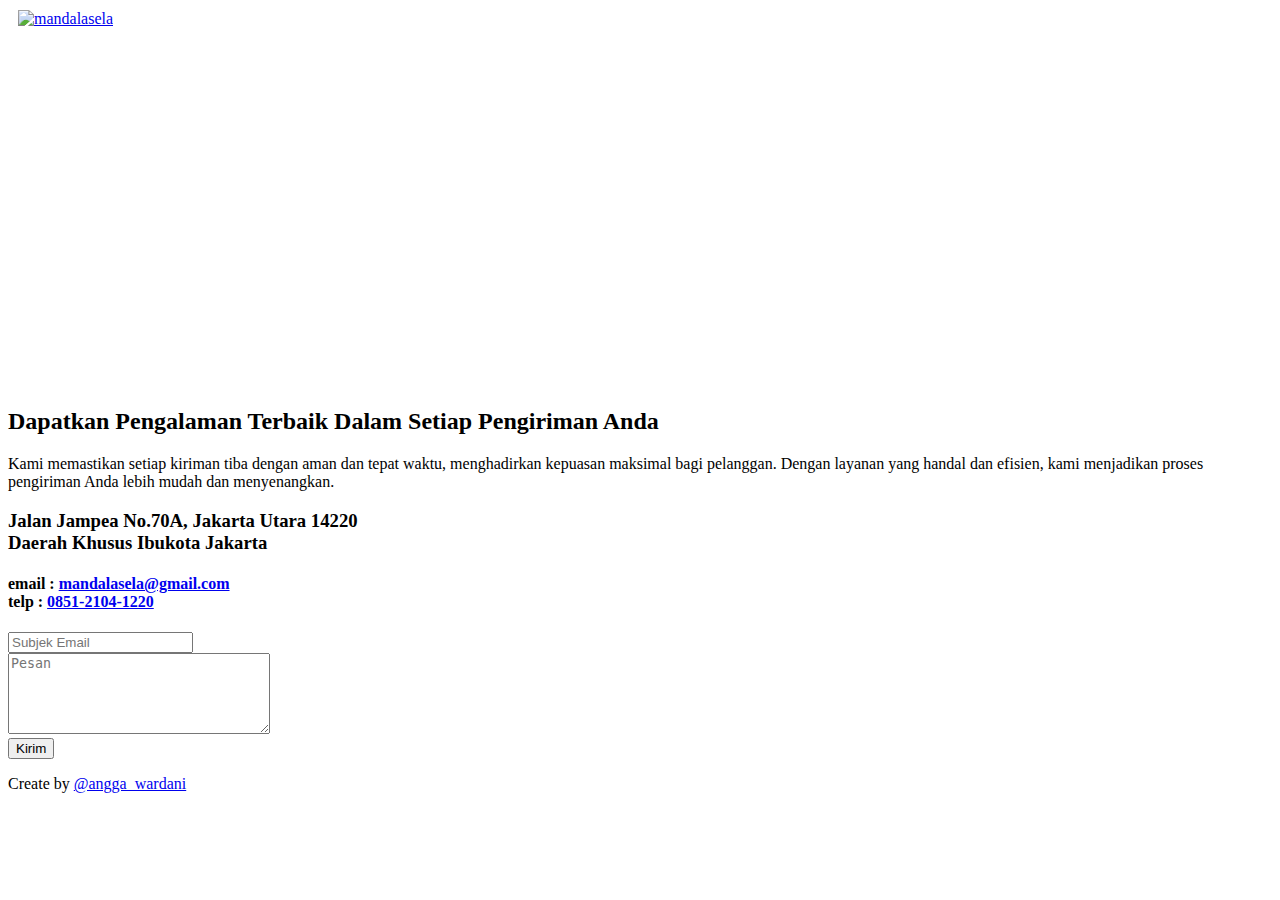
==== page/contact.html @ 33955c46 "update code" ====
<!DOCTYPE html>

<html class="no-js" lang="en">
    <head>
        <meta charset="utf-8" />
        <meta name="viewport" content="width=device-width, initial-scale=1" />
        <title>MANDALASELA EXPRES</title>
        <link rel="shortcut icon" type="image/x-icon" href="img/ikon.png" />

        <link rel="shortcut icon" type="image/x-icon" href="img/favicon.png" />
        <link rel="stylesheet" href="css/fontawesome.min.css" />
        <link rel="stylesheet" href="css/themify-icons.css" />
        <link rel="stylesheet" href="css/elegant-line-icons.css" />
        <link rel="stylesheet" href="css/elegant-font-icons.css" />
        <link rel="stylesheet" href="css/flaticon.css" />
        <link rel="stylesheet" href="css/animate.min.css" />
        <link rel="stylesheet" href="css/bootstrap.min.css" />
        <link rel="stylesheet" href="css/slick.css" />
        <link rel="stylesheet" href="css/slider.css" />
        <link rel="stylesheet" href="css/odometer.min.css" />
        <link rel="stylesheet" href="css/venobox/venobox.css" />
        <link rel="stylesheet" href="css/owl.carousel.css" />
        <link rel="stylesheet" href="css/main.css" />
        <link rel="stylesheet" href="css/responsive.css" />
        <script src="js/vendor/modernizr-2.8.3-respond-1.4.2.min.js"></script>
    </head>
    <body>
        <div class="site-preloader-wrap">
            <div class="spinner"></div>
        </div>
        <header class="header" id="header">
            <div class="primary-header">
                <div class="container">
                    <div class="primary-header-inner">
                        <div class="header-logo" style="margin: 10px">
                            <a href="index.html"><img src="img/logo-dark.png" alt="mandalasela" /></a>
                        </div>
                    </div>
                </div>
            </div>
        </header>
        <div class="mapouter">
            <div class="gmap_canvas">
                <iframe
                    width="100%"
                    height="350"
                    id="gmap_canvas"
                    src="https://www.google.com/maps/embed?pb=!1m18!1m12!1m3!1d3967.1646277966115!2d106.89910847414681!3d-6.108523859907653!2m3!1f0!2f0!3f0!3m2!1i1024!2i768!4f13.1!3m3!1m2!1s0x2e6a1f6978f761c3%3A0x2633cf32053ba019!2sMANDALA%20SELA%20EXPRESS!5e0!3m2!1sid!2sid!4v1716412847331!5m2!1sid!2sid"
                    frameborder="0"
                    scrolling="no"
                    marginheight="0"
                    marginwidth="0"
                ></iframe
                ><a href="https://www.emojilib.com/"></a>
            </div>
            <style>
                .mapouter {
                    position: relative;
                    text-align: right;
                    height: 350px;
                    width: 100%;
                }
                .gmap_canvas {
                    overflow: hidden;
                    background: none !important;
                    height: 350px;
                    width: 100%;
                }
            </style>
        </div>
        <section class="contact-section bg-grey padding">
            <div class="dots"></div>
            <div class="container">
                <div class="contact-wrap d-flex align-items-center row">
                    <div class="col-md-6 padding-15">
                        <div class="contact-info">
                            <h2>Dapatkan Pengalaman Terbaik Dalam Setiap Pengiriman Anda</h2>
                            <p>
                                Kami memastikan setiap kiriman tiba dengan aman dan tepat waktu, menghadirkan kepuasan maksimal bagi pelanggan. Dengan layanan yang handal dan efisien, kami menjadikan proses pengiriman Anda lebih mudah dan
                                menyenangkan.
                            </p>
                            <h3>
                                Jalan Jampea No.70A, Jakarta Utara 14220 <br />
                                Daerah Khusus Ibukota Jakarta
                            </h3>
                            <h4>
                                <span>email : </span>
                                <a href="https://mail.google.com/mail/u/0/?tab=rm&ogbl#inbox?compose=DmwnWrRlQqPrFWVssLtpXkMdKJbJWPNRJlPJFCMPqtGnfbnRbmtnmcxlWbnqSLfvpwszLpMvgfqg" target="_blank">mandalasela@gmail.com</a> <br />
                                <span>telp : </span> <a href="https://wa.me/6285121041220" target="_blank">0851-2104-1220</a> <br />
                            </h4>
                        </div>
                    </div>
                    <div class="col-md-6 padding-15">
                        <div class="contact-form">
                            <form action="http://html.dynamiclayers.net/at/indico/contact.php" method="post" id="ajax_form" class="form-horizontal">
                                <div class="form-group colum-row row">
                                    <div class="col-sm-6">
                                        <input type="text" id="subjek" name="subjek" class="form-control" placeholder="Subjek Email" />
                                    </div>
                                </div>
                                <div class="form-group row">
                                    <div class="col-md-12">
                                        <textarea id="pesan" name="pesan" cols="30" rows="5" class="form-control message" placeholder="Pesan"></textarea>
                                    </div>
                                </div>
                                <div class="form-group row">
                                    <div class="col-md-12">
                                        <button class="default-btn" id="submitLink">Kirim</button>
                                    </div>
                                </div>
                            </form>
                        </div>
                    </div>
                </div>
            </div>
        </section>

        <footer class="footer-section align-center">
            <div class="container">
                <p>Create by <a href="https://www.instagram.com/angga_wardani_/" target="_blank">@angga_wardani</a></p>
            </div>
        </footer>

        <a data-scroll href="#header" id="scroll-to-top"><i class="arrow_carrot-up"></i></a>

        <script data-cfasync="false" src="../../cdn-cgi/scripts/5c5dd728/cloudflare-static/email-decode.min.js"></script>
        <script src="js/vendor/jquery-1.12.4.min.js"></script>

        <script src="js/vendor/bootstrap.min.js"></script>

        <script src="js/vendor/tether.min.js"></script>

        <script src="js/vendor/headroom.min.js"></script>

        <script src="js/vendor/owl.carousel.min.js"></script>

        <script src="js/vendor/smooth-scroll.min.js"></script>

        <script src="js/vendor/venobox.min.js"></script>

        <script src="js/vendor/jquery.ajaxchimp.min.js"></script>

        <script src="js/vendor/slick.min.js"></script>

        <script src="js/vendor/waypoints.min.js"></script>

        <script src="js/vendor/odometer.min.js"></script>

        <script src="js/vendor/wow.min.js"></script>

        <script src="js/main.js"></script>

        <script>
            document.getElementById("submitLink").addEventListener("click", function (event) {
                event.preventDefault();
                const subjek = document.getElementById("subjek").value;
                const pesan = document.getElementById("pesan").value;
                if (subjek && pesan) {
                    const emailLink = `https://mail.google.com/mail/?view=cm&fs=1&to=mandalasela@gmail.com&su=${encodeURIComponent(subjek)}&body=${encodeURIComponent(pesan)}`;
                    window.open(emailLink, "_blank");
                } else {
                    alert("Subjek dan Pesan Email Belum Terisi");
                }
            });
        </script>
    </body>
</html>
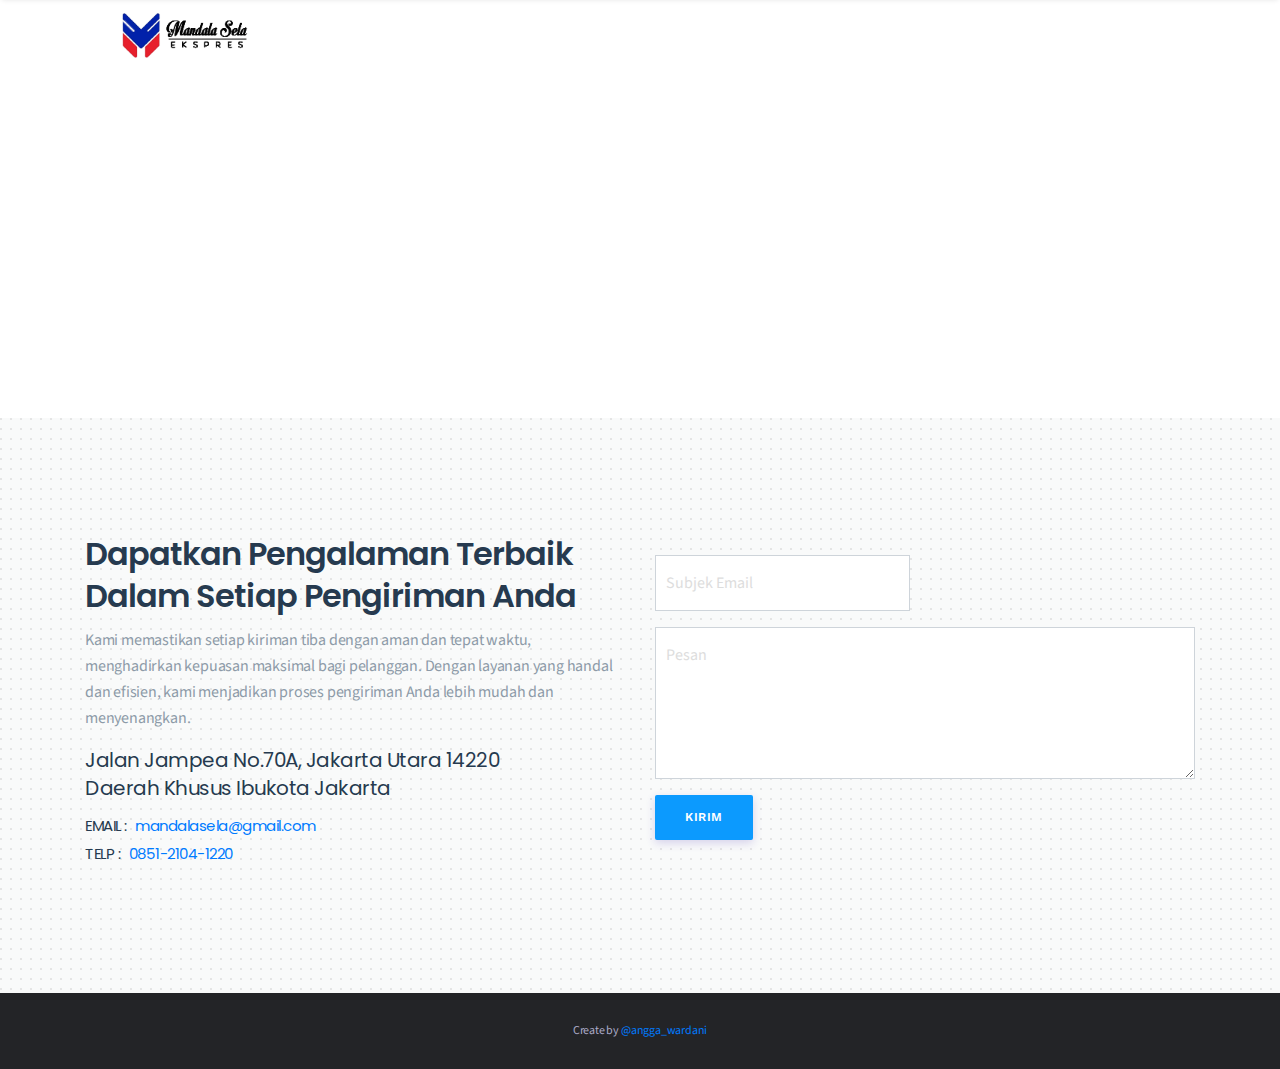
==== commit 9d699ed6: "update" ====
--- a/page/contact.html
+++ b/page/contact.html
@@ -5,24 +5,24 @@
         <meta charset="utf-8" />
         <meta name="viewport" content="width=device-width, initial-scale=1" />
         <title>MANDALASELA EXPRES</title>
-        <link rel="shortcut icon" type="image/x-icon" href="img/ikon.png" />
+        <link rel="shortcut icon" type="image/x-icon" href="../img/ikon.png" />
 
-        <link rel="shortcut icon" type="image/x-icon" href="img/favicon.png" />
-        <link rel="stylesheet" href="css/fontawesome.min.css" />
-        <link rel="stylesheet" href="css/themify-icons.css" />
-        <link rel="stylesheet" href="css/elegant-line-icons.css" />
-        <link rel="stylesheet" href="css/elegant-font-icons.css" />
-        <link rel="stylesheet" href="css/flaticon.css" />
-        <link rel="stylesheet" href="css/animate.min.css" />
-        <link rel="stylesheet" href="css/bootstrap.min.css" />
-        <link rel="stylesheet" href="css/slick.css" />
-        <link rel="stylesheet" href="css/slider.css" />
-        <link rel="stylesheet" href="css/odometer.min.css" />
-        <link rel="stylesheet" href="css/venobox/venobox.css" />
-        <link rel="stylesheet" href="css/owl.carousel.css" />
-        <link rel="stylesheet" href="css/main.css" />
-        <link rel="stylesheet" href="css/responsive.css" />
-        <script src="js/vendor/modernizr-2.8.3-respond-1.4.2.min.js"></script>
+        <link rel="shortcut icon" type="image/x-icon" href="../img/favicon.png" />
+        <link rel="stylesheet" href="../css/fontawesome.min.css" />
+        <link rel="stylesheet" href="../css/themify-icons.css" />
+        <link rel="stylesheet" href="../css/elegant-line-icons.css" />
+        <link rel="stylesheet" href="../css/elegant-font-icons.css" />
+        <link rel="stylesheet" href="../css/flaticon.css" />
+        <link rel="stylesheet" href="../css/animate.min.css" />
+        <link rel="stylesheet" href="../css/bootstrap.min.css" />
+        <link rel="stylesheet" href="../css/slick.css" />
+        <link rel="stylesheet" href="../css/slider.css" />
+        <link rel="stylesheet" href="../css/odometer.min.css" />
+        <link rel="stylesheet" href="../css/venobox/venobox.css" />
+        <link rel="stylesheet" href="../css/owl.carousel.css" />
+        <link rel="stylesheet" href="../css/main.css" />
+        <link rel="stylesheet" href="../css/responsive.css" />
+        <script src="../js/vendor/modernizr-2.8.3-respond-1.4.2.min.js"></script>
     </head>
     <body>
         <div class="site-preloader-wrap">
@@ -33,7 +33,7 @@
                 <div class="container">
                     <div class="primary-header-inner">
                         <div class="header-logo" style="margin: 10px">
-                            <a href="index.html"><img src="img/logo-dark.png" alt="mandalasela" /></a>
+                            <a href="../index.html"><img src="../img/logo-dark.png" alt="mandalasela" /></a>
                         </div>
                     </div>
                 </div>
@@ -124,31 +124,31 @@
         <a data-scroll href="#header" id="scroll-to-top"><i class="arrow_carrot-up"></i></a>
 
         <script data-cfasync="false" src="../../cdn-cgi/scripts/5c5dd728/cloudflare-static/email-decode.min.js"></script>
-        <script src="js/vendor/jquery-1.12.4.min.js"></script>
+        <script src="../js/vendor/jquery-1.12.4.min.js"></script>
 
-        <script src="js/vendor/bootstrap.min.js"></script>
+        <script src="../js/vendor/bootstrap.min.js"></script>
 
-        <script src="js/vendor/tether.min.js"></script>
+        <script src="../js/vendor/tether.min.js"></script>
 
-        <script src="js/vendor/headroom.min.js"></script>
+        <script src="../js/vendor/headroom.min.js"></script>
 
-        <script src="js/vendor/owl.carousel.min.js"></script>
+        <script src="../js/vendor/owl.carousel.min.js"></script>
 
-        <script src="js/vendor/smooth-scroll.min.js"></script>
+        <script src="../js/vendor/smooth-scroll.min.js"></script>
 
-        <script src="js/vendor/venobox.min.js"></script>
+        <script src="../js/vendor/venobox.min.js"></script>
 
-        <script src="js/vendor/jquery.ajaxchimp.min.js"></script>
+        <script src="../js/vendor/jquery.ajaxchimp.min.js"></script>
 
-        <script src="js/vendor/slick.min.js"></script>
+        <script src="../js/vendor/slick.min.js"></script>
 
-        <script src="js/vendor/waypoints.min.js"></script>
+        <script src="../js/vendor/waypoints.min.js"></script>
 
-        <script src="js/vendor/odometer.min.js"></script>
+        <script src="../js/vendor/odometer.min.js"></script>
 
-        <script src="js/vendor/wow.min.js"></script>
+        <script src="../js/vendor/wow.min.js"></script>
 
-        <script src="js/main.js"></script>
+        <script src="../js/main.js"></script>
 
         <script>
             document.getElementById("submitLink").addEventListener("click", function (event) {
--- a/css/themify-icons.css
+++ b/css/themify-icons.css
@@ -0,0 +1 @@
+@font-face{font-family:themify;src:url(../fonts/themify9f24.eot?-fvbane);src:url(../fonts/themifyd41d.eot?#iefix-fvbane) format('embedded-opentype'),url(../fonts/themify9f24.woff?-fvbane) format('woff'),url(../fonts/themify9f24.ttf?-fvbane) format('truetype'),url(../fonts/themify9f24.svg?-fvbane#themify) format('svg');font-weight:400;font-style:normal}[class*=" ti-"],[class^=ti-]{font-family:themify;speak:none;font-style:normal;font-weight:400;font-variant:normal;text-transform:none;line-height:1;-webkit-font-smoothing:antialiased;-moz-osx-font-smoothing:grayscale}.ti-wand:before{content:"\e600"}.ti-volume:before{content:"\e601"}.ti-user:before{content:"\e602"}.ti-unlock:before{content:"\e603"}.ti-unlink:before{content:"\e604"}.ti-trash:before{content:"\e605"}.ti-thought:before{content:"\e606"}.ti-target:before{content:"\e607"}.ti-tag:before{content:"\e608"}.ti-tablet:before{content:"\e609"}.ti-star:before{content:"\e60a"}.ti-spray:before{content:"\e60b"}.ti-signal:before{content:"\e60c"}.ti-shopping-cart:before{content:"\e60d"}.ti-shopping-cart-full:before{content:"\e60e"}.ti-settings:before{content:"\e60f"}.ti-search:before{content:"\e610"}.ti-zoom-in:before{content:"\e611"}.ti-zoom-out:before{content:"\e612"}.ti-cut:before{content:"\e613"}.ti-ruler:before{content:"\e614"}.ti-ruler-pencil:before{content:"\e615"}.ti-ruler-alt:before{content:"\e616"}.ti-bookmark:before{content:"\e617"}.ti-bookmark-alt:before{content:"\e618"}.ti-reload:before{content:"\e619"}.ti-plus:before{content:"\e61a"}.ti-pin:before{content:"\e61b"}.ti-pencil:before{content:"\e61c"}.ti-pencil-alt:before{content:"\e61d"}.ti-paint-roller:before{content:"\e61e"}.ti-paint-bucket:before{content:"\e61f"}.ti-na:before{content:"\e620"}.ti-mobile:before{content:"\e621"}.ti-minus:before{content:"\e622"}.ti-medall:before{content:"\e623"}.ti-medall-alt:before{content:"\e624"}.ti-marker:before{content:"\e625"}.ti-marker-alt:before{content:"\e626"}.ti-arrow-up:before{content:"\e627"}.ti-arrow-right:before{content:"\e628"}.ti-arrow-left:before{content:"\e629"}.ti-arrow-down:before{content:"\e62a"}.ti-lock:before{content:"\e62b"}.ti-location-arrow:before{content:"\e62c"}.ti-link:before{content:"\e62d"}.ti-layout:before{content:"\e62e"}.ti-layers:before{content:"\e62f"}.ti-layers-alt:before{content:"\e630"}.ti-key:before{content:"\e631"}.ti-import:before{content:"\e632"}.ti-image:before{content:"\e633"}.ti-heart:before{content:"\e634"}.ti-heart-broken:before{content:"\e635"}.ti-hand-stop:before{content:"\e636"}.ti-hand-open:before{content:"\e637"}.ti-hand-drag:before{content:"\e638"}.ti-folder:before{content:"\e639"}.ti-flag:before{content:"\e63a"}.ti-flag-alt:before{content:"\e63b"}.ti-flag-alt-2:before{content:"\e63c"}.ti-eye:before{content:"\e63d"}.ti-export:before{content:"\e63e"}.ti-exchange-vertical:before{content:"\e63f"}.ti-desktop:before{content:"\e640"}.ti-cup:before{content:"\e641"}.ti-crown:before{content:"\e642"}.ti-comments:before{content:"\e643"}.ti-comment:before{content:"\e644"}.ti-comment-alt:before{content:"\e645"}.ti-close:before{content:"\e646"}.ti-clip:before{content:"\e647"}.ti-angle-up:before{content:"\e648"}.ti-angle-right:before{content:"\e649"}.ti-angle-left:before{content:"\e64a"}.ti-angle-down:before{content:"\e64b"}.ti-check:before{content:"\e64c"}.ti-check-box:before{content:"\e64d"}.ti-camera:before{content:"\e64e"}.ti-announcement:before{content:"\e64f"}.ti-brush:before{content:"\e650"}.ti-briefcase:before{content:"\e651"}.ti-bolt:before{content:"\e652"}.ti-bolt-alt:before{content:"\e653"}.ti-blackboard:before{content:"\e654"}.ti-bag:before{content:"\e655"}.ti-move:before{content:"\e656"}.ti-arrows-vertical:before{content:"\e657"}.ti-arrows-horizontal:before{content:"\e658"}.ti-fullscreen:before{content:"\e659"}.ti-arrow-top-right:before{content:"\e65a"}.ti-arrow-top-left:before{content:"\e65b"}.ti-arrow-circle-up:before{content:"\e65c"}.ti-arrow-circle-right:before{content:"\e65d"}.ti-arrow-circle-left:before{content:"\e65e"}.ti-arrow-circle-down:before{content:"\e65f"}.ti-angle-double-up:before{content:"\e660"}.ti-angle-double-right:before{content:"\e661"}.ti-angle-double-left:before{content:"\e662"}.ti-angle-double-down:before{content:"\e663"}.ti-zip:before{content:"\e664"}.ti-world:before{content:"\e665"}.ti-wheelchair:before{content:"\e666"}.ti-view-list:before{content:"\e667"}.ti-view-list-alt:before{content:"\e668"}.ti-view-grid:before{content:"\e669"}.ti-uppercase:before{content:"\e66a"}.ti-upload:before{content:"\e66b"}.ti-underline:before{content:"\e66c"}.ti-truck:before{content:"\e66d"}.ti-timer:before{content:"\e66e"}.ti-ticket:before{content:"\e66f"}.ti-thumb-up:before{content:"\e670"}.ti-thumb-down:before{content:"\e671"}.ti-text:before{content:"\e672"}.ti-stats-up:before{content:"\e673"}.ti-stats-down:before{content:"\e674"}.ti-split-v:before{content:"\e675"}.ti-split-h:before{content:"\e676"}.ti-smallcap:before{content:"\e677"}.ti-shine:before{content:"\e678"}.ti-shift-right:before{content:"\e679"}.ti-shift-left:before{content:"\e67a"}.ti-shield:before{content:"\e67b"}.ti-notepad:before{content:"\e67c"}.ti-server:before{content:"\e67d"}.ti-quote-right:before{content:"\e67e"}.ti-quote-left:before{content:"\e67f"}.ti-pulse:before{content:"\e680"}.ti-printer:before{content:"\e681"}.ti-power-off:before{content:"\e682"}.ti-plug:before{content:"\e683"}.ti-pie-chart:before{content:"\e684"}.ti-paragraph:before{content:"\e685"}.ti-panel:before{content:"\e686"}.ti-package:before{content:"\e687"}.ti-music:before{content:"\e688"}.ti-music-alt:before{content:"\e689"}.ti-mouse:before{content:"\e68a"}.ti-mouse-alt:before{content:"\e68b"}.ti-money:before{content:"\e68c"}.ti-microphone:before{content:"\e68d"}.ti-menu:before{content:"\e68e"}.ti-menu-alt:before{content:"\e68f"}.ti-map:before{content:"\e690"}.ti-map-alt:before{content:"\e691"}.ti-loop:before{content:"\e692"}.ti-location-pin:before{content:"\e693"}.ti-list:before{content:"\e694"}.ti-light-bulb:before{content:"\e695"}.ti-Italic:before{content:"\e696"}.ti-info:before{content:"\e697"}.ti-infinite:before{content:"\e698"}.ti-id-badge:before{content:"\e699"}.ti-hummer:before{content:"\e69a"}.ti-home:before{content:"\e69b"}.ti-help:before{content:"\e69c"}.ti-headphone:before{content:"\e69d"}.ti-harddrives:before{content:"\e69e"}.ti-harddrive:before{content:"\e69f"}.ti-gift:before{content:"\e6a0"}.ti-game:before{content:"\e6a1"}.ti-filter:before{content:"\e6a2"}.ti-files:before{content:"\e6a3"}.ti-file:before{content:"\e6a4"}.ti-eraser:before{content:"\e6a5"}.ti-envelope:before{content:"\e6a6"}.ti-download:before{content:"\e6a7"}.ti-direction:before{content:"\e6a8"}.ti-direction-alt:before{content:"\e6a9"}.ti-dashboard:before{content:"\e6aa"}.ti-control-stop:before{content:"\e6ab"}.ti-control-shuffle:before{content:"\e6ac"}.ti-control-play:before{content:"\e6ad"}.ti-control-pause:before{content:"\e6ae"}.ti-control-forward:before{content:"\e6af"}.ti-control-backward:before{content:"\e6b0"}.ti-cloud:before{content:"\e6b1"}.ti-cloud-up:before{content:"\e6b2"}.ti-cloud-down:before{content:"\e6b3"}.ti-clipboard:before{content:"\e6b4"}.ti-car:before{content:"\e6b5"}.ti-calendar:before{content:"\e6b6"}.ti-book:before{content:"\e6b7"}.ti-bell:before{content:"\e6b8"}.ti-basketball:before{content:"\e6b9"}.ti-bar-chart:before{content:"\e6ba"}.ti-bar-chart-alt:before{content:"\e6bb"}.ti-back-right:before{content:"\e6bc"}.ti-back-left:before{content:"\e6bd"}.ti-arrows-corner:before{content:"\e6be"}.ti-archive:before{content:"\e6bf"}.ti-anchor:before{content:"\e6c0"}.ti-align-right:before{content:"\e6c1"}.ti-align-left:before{content:"\e6c2"}.ti-align-justify:before{content:"\e6c3"}.ti-align-center:before{content:"\e6c4"}.ti-alert:before{content:"\e6c5"}.ti-alarm-clock:before{content:"\e6c6"}.ti-agenda:before{content:"\e6c7"}.ti-write:before{content:"\e6c8"}.ti-window:before{content:"\e6c9"}.ti-widgetized:before{content:"\e6ca"}.ti-widget:before{content:"\e6cb"}.ti-widget-alt:before{content:"\e6cc"}.ti-wallet:before{content:"\e6cd"}.ti-video-clapper:before{content:"\e6ce"}.ti-video-camera:before{content:"\e6cf"}.ti-vector:before{content:"\e6d0"}.ti-themify-logo:before{content:"\e6d1"}.ti-themify-favicon:before{content:"\e6d2"}.ti-themify-favicon-alt:before{content:"\e6d3"}.ti-support:before{content:"\e6d4"}.ti-stamp:before{content:"\e6d5"}.ti-split-v-alt:before{content:"\e6d6"}.ti-slice:before{content:"\e6d7"}.ti-shortcode:before{content:"\e6d8"}.ti-shift-right-alt:before{content:"\e6d9"}.ti-shift-left-alt:before{content:"\e6da"}.ti-ruler-alt-2:before{content:"\e6db"}.ti-receipt:before{content:"\e6dc"}.ti-pin2:before{content:"\e6dd"}.ti-pin-alt:before{content:"\e6de"}.ti-pencil-alt2:before{content:"\e6df"}.ti-palette:before{content:"\e6e0"}.ti-more:before{content:"\e6e1"}.ti-more-alt:before{content:"\e6e2"}.ti-microphone-alt:before{content:"\e6e3"}.ti-magnet:before{content:"\e6e4"}.ti-line-double:before{content:"\e6e5"}.ti-line-dotted:before{content:"\e6e6"}.ti-line-dashed:before{content:"\e6e7"}.ti-layout-width-full:before{content:"\e6e8"}.ti-layout-width-default:before{content:"\e6e9"}.ti-layout-width-default-alt:before{content:"\e6ea"}.ti-layout-tab:before{content:"\e6eb"}.ti-layout-tab-window:before{content:"\e6ec"}.ti-layout-tab-v:before{content:"\e6ed"}.ti-layout-tab-min:before{content:"\e6ee"}.ti-layout-slider:before{content:"\e6ef"}.ti-layout-slider-alt:before{content:"\e6f0"}.ti-layout-sidebar-right:before{content:"\e6f1"}.ti-layout-sidebar-none:before{content:"\e6f2"}.ti-layout-sidebar-left:before{content:"\e6f3"}.ti-layout-placeholder:before{content:"\e6f4"}.ti-layout-menu:before{content:"\e6f5"}.ti-layout-menu-v:before{content:"\e6f6"}.ti-layout-menu-separated:before{content:"\e6f7"}.ti-layout-menu-full:before{content:"\e6f8"}.ti-layout-media-right-alt:before{content:"\e6f9"}.ti-layout-media-right:before{content:"\e6fa"}.ti-layout-media-overlay:before{content:"\e6fb"}.ti-layout-media-overlay-alt:before{content:"\e6fc"}.ti-layout-media-overlay-alt-2:before{content:"\e6fd"}.ti-layout-media-left-alt:before{content:"\e6fe"}.ti-layout-media-left:before{content:"\e6ff"}.ti-layout-media-center-alt:before{content:"\e700"}.ti-layout-media-center:before{content:"\e701"}.ti-layout-list-thumb:before{content:"\e702"}.ti-layout-list-thumb-alt:before{content:"\e703"}.ti-layout-list-post:before{content:"\e704"}.ti-layout-list-large-image:before{content:"\e705"}.ti-layout-line-solid:before{content:"\e706"}.ti-layout-grid4:before{content:"\e707"}.ti-layout-grid3:before{content:"\e708"}.ti-layout-grid2:before{content:"\e709"}.ti-layout-grid2-thumb:before{content:"\e70a"}.ti-layout-cta-right:before{content:"\e70b"}.ti-layout-cta-left:before{content:"\e70c"}.ti-layout-cta-center:before{content:"\e70d"}.ti-layout-cta-btn-right:before{content:"\e70e"}.ti-layout-cta-btn-left:before{content:"\e70f"}.ti-layout-column4:before{content:"\e710"}.ti-layout-column3:before{content:"\e711"}.ti-layout-column2:before{content:"\e712"}.ti-layout-accordion-separated:before{content:"\e713"}.ti-layout-accordion-merged:before{content:"\e714"}.ti-layout-accordion-list:before{content:"\e715"}.ti-ink-pen:before{content:"\e716"}.ti-info-alt:before{content:"\e717"}.ti-help-alt:before{content:"\e718"}.ti-headphone-alt:before{content:"\e719"}.ti-hand-point-up:before{content:"\e71a"}.ti-hand-point-right:before{content:"\e71b"}.ti-hand-point-left:before{content:"\e71c"}.ti-hand-point-down:before{content:"\e71d"}.ti-gallery:before{content:"\e71e"}.ti-face-smile:before{content:"\e71f"}.ti-face-sad:before{content:"\e720"}.ti-credit-card:before{content:"\e721"}.ti-control-skip-forward:before{content:"\e722"}.ti-control-skip-backward:before{content:"\e723"}.ti-control-record:before{content:"\e724"}.ti-control-eject:before{content:"\e725"}.ti-comments-smiley:before{content:"\e726"}.ti-brush-alt:before{content:"\e727"}.ti-youtube:before{content:"\e728"}.ti-vimeo:before{content:"\e729"}.ti-twitter:before{content:"\e72a"}.ti-time:before{content:"\e72b"}.ti-tumblr:before{content:"\e72c"}.ti-skype:before{content:"\e72d"}.ti-share:before{content:"\e72e"}.ti-share-alt:before{content:"\e72f"}.ti-rocket:before{content:"\e730"}.ti-pinterest:before{content:"\e731"}.ti-new-window:before{content:"\e732"}.ti-microsoft:before{content:"\e733"}.ti-list-ol:before{content:"\e734"}.ti-linkedin:before{content:"\e735"}.ti-layout-sidebar-2:before{content:"\e736"}.ti-layout-grid4-alt:before{content:"\e737"}.ti-layout-grid3-alt:before{content:"\e738"}.ti-layout-grid2-alt:before{content:"\e739"}.ti-layout-column4-alt:before{content:"\e73a"}.ti-layout-column3-alt:before{content:"\e73b"}.ti-layout-column2-alt:before{content:"\e73c"}.ti-instagram:before{content:"\e73d"}.ti-google:before{content:"\e73e"}.ti-github:before{content:"\e73f"}.ti-flickr:before{content:"\e740"}.ti-facebook:before{content:"\e741"}.ti-dropbox:before{content:"\e742"}.ti-dribbble:before{content:"\e743"}.ti-apple:before{content:"\e744"}.ti-android:before{content:"\e745"}.ti-save:before{content:"\e746"}.ti-save-alt:before{content:"\e747"}.ti-yahoo:before{content:"\e748"}.ti-wordpress:before{content:"\e749"}.ti-vimeo-alt:before{content:"\e74a"}.ti-twitter-alt:before{content:"\e74b"}.ti-tumblr-alt:before{content:"\e74c"}.ti-trello:before{content:"\e74d"}.ti-stack-overflow:before{content:"\e74e"}.ti-soundcloud:before{content:"\e74f"}.ti-sharethis:before{content:"\e750"}.ti-sharethis-alt:before{content:"\e751"}.ti-reddit:before{content:"\e752"}.ti-pinterest-alt:before{content:"\e753"}.ti-microsoft-alt:before{content:"\e754"}.ti-linux:before{content:"\e755"}.ti-jsfiddle:before{content:"\e756"}.ti-joomla:before{content:"\e757"}.ti-html5:before{content:"\e758"}.ti-flickr-alt:before{content:"\e759"}.ti-email:before{content:"\e75a"}.ti-drupal:before{content:"\e75b"}.ti-dropbox-alt:before{content:"\e75c"}.ti-css3:before{content:"\e75d"}.ti-rss:before{content:"\e75e"}.ti-rss-alt:before{content:"\e75f"}--- a/css/elegant-line-icons.css
+++ b/css/elegant-line-icons.css
@@ -0,0 +1 @@
+@font-face{font-family:et-line;src:url(../fonts/et-line.eot);src:url(../fonts/et-lined41d.eot?#iefix) format('embedded-opentype'),url(../fonts/et-line.woff) format('woff'),url(../fonts/et-line.ttf) format('truetype'),url(../fonts/et-line.svg#et-line) format('svg');font-weight:400;font-style:normal}[data-icon]:before{font-family:et-line;content:attr(data-icon);speak:none;font-weight:400;font-variant:normal;text-transform:none;line-height:1;-webkit-font-smoothing:antialiased;-moz-osx-font-smoothing:grayscale;display:inline-block}.icon-mobile,.icon-laptop,.icon-desktop,.icon-tablet,.icon-phone,.icon-document,.icon-documents,.icon-search,.icon-clipboard,.icon-newspaper,.icon-notebook,.icon-book-open,.icon-browser,.icon-calendar,.icon-presentation,.icon-picture,.icon-pictures,.icon-video,.icon-camera,.icon-printer,.icon-toolbox,.icon-briefcase,.icon-wallet,.icon-gift,.icon-bargraph,.icon-grid,.icon-expand,.icon-focus,.icon-edit,.icon-adjustments,.icon-ribbon,.icon-hourglass,.icon-lock,.icon-megaphone,.icon-shield,.icon-trophy,.icon-flag,.icon-map,.icon-puzzle,.icon-basket,.icon-envelope,.icon-streetsign,.icon-telescope,.icon-gears,.icon-key,.icon-paperclip,.icon-attachment,.icon-pricetags,.icon-lightbulb,.icon-layers,.icon-pencil,.icon-tools,.icon-tools-2,.icon-scissors,.icon-paintbrush,.icon-magnifying-glass,.icon-circle-compass,.icon-linegraph,.icon-mic,.icon-strategy,.icon-beaker,.icon-caution,.icon-recycle,.icon-anchor,.icon-profile-male,.icon-profile-female,.icon-bike,.icon-wine,.icon-hotairballoon,.icon-globe,.icon-genius,.icon-map-pin,.icon-dial,.icon-chat,.icon-heart,.icon-cloud,.icon-upload,.icon-download,.icon-target,.icon-hazardous,.icon-piechart,.icon-speedometer,.icon-global,.icon-compass,.icon-lifesaver,.icon-clock,.icon-aperture,.icon-quote,.icon-scope,.icon-alarmclock,.icon-refresh,.icon-happy,.icon-sad,.icon-facebook,.icon-twitter,.icon-googleplus,.icon-rss,.icon-tumblr,.icon-linkedin,.icon-dribbble{font-family:et-line;speak:none;font-style:normal;font-weight:400;font-variant:normal;text-transform:none;line-height:1;-webkit-font-smoothing:antialiased;-moz-osx-font-smoothing:grayscale;display:inline-block}.icon-mobile:before{content:"\e000"}.icon-laptop:before{content:"\e001"}.icon-desktop:before{content:"\e002"}.icon-tablet:before{content:"\e003"}.icon-phone:before{content:"\e004"}.icon-document:before{content:"\e005"}.icon-documents:before{content:"\e006"}.icon-search:before{content:"\e007"}.icon-clipboard:before{content:"\e008"}.icon-newspaper:before{content:"\e009"}.icon-notebook:before{content:"\e00a"}.icon-book-open:before{content:"\e00b"}.icon-browser:before{content:"\e00c"}.icon-calendar:before{content:"\e00d"}.icon-presentation:before{content:"\e00e"}.icon-picture:before{content:"\e00f"}.icon-pictures:before{content:"\e010"}.icon-video:before{content:"\e011"}.icon-camera:before{content:"\e012"}.icon-printer:before{content:"\e013"}.icon-toolbox:before{content:"\e014"}.icon-briefcase:before{content:"\e015"}.icon-wallet:before{content:"\e016"}.icon-gift:before{content:"\e017"}.icon-bargraph:before{content:"\e018"}.icon-grid:before{content:"\e019"}.icon-expand:before{content:"\e01a"}.icon-focus:before{content:"\e01b"}.icon-edit:before{content:"\e01c"}.icon-adjustments:before{content:"\e01d"}.icon-ribbon:before{content:"\e01e"}.icon-hourglass:before{content:"\e01f"}.icon-lock:before{content:"\e020"}.icon-megaphone:before{content:"\e021"}.icon-shield:before{content:"\e022"}.icon-trophy:before{content:"\e023"}.icon-flag:before{content:"\e024"}.icon-map:before{content:"\e025"}.icon-puzzle:before{content:"\e026"}.icon-basket:before{content:"\e027"}.icon-envelope:before{content:"\e028"}.icon-streetsign:before{content:"\e029"}.icon-telescope:before{content:"\e02a"}.icon-gears:before{content:"\e02b"}.icon-key:before{content:"\e02c"}.icon-paperclip:before{content:"\e02d"}.icon-attachment:before{content:"\e02e"}.icon-pricetags:before{content:"\e02f"}.icon-lightbulb:before{content:"\e030"}.icon-layers:before{content:"\e031"}.icon-pencil:before{content:"\e032"}.icon-tools:before{content:"\e033"}.icon-tools-2:before{content:"\e034"}.icon-scissors:before{content:"\e035"}.icon-paintbrush:before{content:"\e036"}.icon-magnifying-glass:before{content:"\e037"}.icon-circle-compass:before{content:"\e038"}.icon-linegraph:before{content:"\e039"}.icon-mic:before{content:"\e03a"}.icon-strategy:before{content:"\e03b"}.icon-beaker:before{content:"\e03c"}.icon-caution:before{content:"\e03d"}.icon-recycle:before{content:"\e03e"}.icon-anchor:before{content:"\e03f"}.icon-profile-male:before{content:"\e040"}.icon-profile-female:before{content:"\e041"}.icon-bike:before{content:"\e042"}.icon-wine:before{content:"\e043"}.icon-hotairballoon:before{content:"\e044"}.icon-globe:before{content:"\e045"}.icon-genius:before{content:"\e046"}.icon-map-pin:before{content:"\e047"}.icon-dial:before{content:"\e048"}.icon-chat:before{content:"\e049"}.icon-heart:before{content:"\e04a"}.icon-cloud:before{content:"\e04b"}.icon-upload:before{content:"\e04c"}.icon-download:before{content:"\e04d"}.icon-target:before{content:"\e04e"}.icon-hazardous:before{content:"\e04f"}.icon-piechart:before{content:"\e050"}.icon-speedometer:before{content:"\e051"}.icon-global:before{content:"\e052"}.icon-compass:before{content:"\e053"}.icon-lifesaver:before{content:"\e054"}.icon-clock:before{content:"\e055"}.icon-aperture:before{content:"\e056"}.icon-quote:before{content:"\e057"}.icon-scope:before{content:"\e058"}.icon-alarmclock:before{content:"\e059"}.icon-refresh:before{content:"\e05a"}.icon-happy:before{content:"\e05b"}.icon-sad:before{content:"\e05c"}.icon-facebook:before{content:"\e05d"}.icon-twitter:before{content:"\e05e"}.icon-googleplus:before{content:"\e05f"}.icon-rss:before{content:"\e060"}.icon-tumblr:before{content:"\e061"}.icon-linkedin:before{content:"\e062"}.icon-dribbble:before{content:"\e063"}--- a/css/elegant-font-icons.css
+++ b/css/elegant-font-icons.css
@@ -0,0 +1 @@
+@font-face{font-family:eleganticons;src:url(../fonts/ElegantIcons.eot);src:url(../fonts/ElegantIconsd41d.eot?#iefix) format('embedded-opentype'),url(../fonts/ElegantIcons.woff) format('woff'),url(../fonts/ElegantIcons.ttf) format('truetype'),url(../fonts/ElegantIcons.svg#ElegantIcons) format('svg');font-weight:400;font-style:normal}[data-icon]:before{font-family:eleganticons;content:attr(data-icon);speak:none;font-weight:400;font-variant:normal;text-transform:none;line-height:1;-webkit-font-smoothing:antialiased;-moz-osx-font-smoothing:grayscale}.arrow_up,.arrow_down,.arrow_left,.arrow_right,.arrow_left-up,.arrow_right-up,.arrow_right-down,.arrow_left-down,.arrow-up-down,.arrow_up-down_alt,.arrow_left-right_alt,.arrow_left-right,.arrow_expand_alt2,.arrow_expand_alt,.arrow_condense,.arrow_expand,.arrow_move,.arrow_carrot-up,.arrow_carrot-down,.arrow_carrot-left,.arrow_carrot-right,.arrow_carrot-2up,.arrow_carrot-2down,.arrow_carrot-2left,.arrow_carrot-2right,.arrow_carrot-up_alt2,.arrow_carrot-down_alt2,.arrow_carrot-left_alt2,.arrow_carrot-right_alt2,.arrow_carrot-2up_alt2,.arrow_carrot-2down_alt2,.arrow_carrot-2left_alt2,.arrow_carrot-2right_alt2,.arrow_triangle-up,.arrow_triangle-down,.arrow_triangle-left,.arrow_triangle-right,.arrow_triangle-up_alt2,.arrow_triangle-down_alt2,.arrow_triangle-left_alt2,.arrow_triangle-right_alt2,.arrow_back,.icon_minus-06,.icon_plus,.icon_close,.icon_check,.icon_minus_alt2,.icon_plus_alt2,.icon_close_alt2,.icon_check_alt2,.icon_zoom-out_alt,.icon_zoom-in_alt,.icon_search,.icon_box-empty,.icon_box-selected,.icon_minus-box,.icon_plus-box,.icon_box-checked,.icon_circle-empty,.icon_circle-slelected,.icon_stop_alt2,.icon_stop,.icon_pause_alt2,.icon_pause,.icon_menu,.icon_menu-square_alt2,.icon_menu-circle_alt2,.icon_ul,.icon_ol,.icon_adjust-horiz,.icon_adjust-vert,.icon_document_alt,.icon_documents_alt,.icon_pencil,.icon_pencil-edit_alt,.icon_pencil-edit,.icon_folder-alt,.icon_folder-open_alt,.icon_folder-add_alt,.icon_info_alt,.icon_error-oct_alt,.icon_error-circle_alt,.icon_error-triangle_alt,.icon_question_alt2,.icon_question,.icon_comment_alt,.icon_chat_alt,.icon_vol-mute_alt,.icon_volume-low_alt,.icon_volume-high_alt,.icon_quotations,.icon_quotations_alt2,.icon_clock_alt,.icon_lock_alt,.icon_lock-open_alt,.icon_key_alt,.icon_cloud_alt,.icon_cloud-upload_alt,.icon_cloud-download_alt,.icon_image,.icon_images,.icon_lightbulb_alt,.icon_gift_alt,.icon_house_alt,.icon_genius,.icon_mobile,.icon_tablet,.icon_laptop,.icon_desktop,.icon_camera_alt,.icon_mail_alt,.icon_cone_alt,.icon_ribbon_alt,.icon_bag_alt,.icon_creditcard,.icon_cart_alt,.icon_paperclip,.icon_tag_alt,.icon_tags_alt,.icon_trash_alt,.icon_cursor_alt,.icon_mic_alt,.icon_compass_alt,.icon_pin_alt,.icon_pushpin_alt,.icon_map_alt,.icon_drawer_alt,.icon_toolbox_alt,.icon_book_alt,.icon_calendar,.icon_film,.icon_table,.icon_contacts_alt,.icon_headphones,.icon_lifesaver,.icon_piechart,.icon_refresh,.icon_link_alt,.icon_link,.icon_loading,.icon_blocked,.icon_archive_alt,.icon_heart_alt,.icon_star_alt,.icon_star-half_alt,.icon_star,.icon_star-half,.icon_tools,.icon_tool,.icon_cog,.icon_cogs,.arrow_up_alt,.arrow_down_alt,.arrow_left_alt,.arrow_right_alt,.arrow_left-up_alt,.arrow_right-up_alt,.arrow_right-down_alt,.arrow_left-down_alt,.arrow_condense_alt,.arrow_expand_alt3,.arrow_carrot_up_alt,.arrow_carrot-down_alt,.arrow_carrot-left_alt,.arrow_carrot-right_alt,.arrow_carrot-2up_alt,.arrow_carrot-2dwnn_alt,.arrow_carrot-2left_alt,.arrow_carrot-2right_alt,.arrow_triangle-up_alt,.arrow_triangle-down_alt,.arrow_triangle-left_alt,.arrow_triangle-right_alt,.icon_minus_alt,.icon_plus_alt,.icon_close_alt,.icon_check_alt,.icon_zoom-out,.icon_zoom-in,.icon_stop_alt,.icon_menu-square_alt,.icon_menu-circle_alt,.icon_document,.icon_documents,.icon_pencil_alt,.icon_folder,.icon_folder-open,.icon_folder-add,.icon_folder_upload,.icon_folder_download,.icon_info,.icon_error-circle,.icon_error-oct,.icon_error-triangle,.icon_question_alt,.icon_comment,.icon_chat,.icon_vol-mute,.icon_volume-low,.icon_volume-high,.icon_quotations_alt,.icon_clock,.icon_lock,.icon_lock-open,.icon_key,.icon_cloud,.icon_cloud-upload,.icon_cloud-download,.icon_lightbulb,.icon_gift,.icon_house,.icon_camera,.icon_mail,.icon_cone,.icon_ribbon,.icon_bag,.icon_cart,.icon_tag,.icon_tags,.icon_trash,.icon_cursor,.icon_mic,.icon_compass,.icon_pin,.icon_pushpin,.icon_map,.icon_drawer,.icon_toolbox,.icon_book,.icon_contacts,.icon_archive,.icon_heart,.icon_profile,.icon_group,.icon_grid-2x2,.icon_grid-3x3,.icon_music,.icon_pause_alt,.icon_phone,.icon_upload,.icon_download,.social_facebook,.social_twitter,.social_pinterest,.social_googleplus,.social_tumblr,.social_tumbleupon,.social_wordpress,.social_instagram,.social_dribbble,.social_vimeo,.social_linkedin,.social_rss,.social_deviantart,.social_share,.social_myspace,.social_skype,.social_youtube,.social_picassa,.social_googledrive,.social_flickr,.social_blogger,.social_spotify,.social_delicious,.social_facebook_circle,.social_twitter_circle,.social_pinterest_circle,.social_googleplus_circle,.social_tumblr_circle,.social_stumbleupon_circle,.social_wordpress_circle,.social_instagram_circle,.social_dribbble_circle,.social_vimeo_circle,.social_linkedin_circle,.social_rss_circle,.social_deviantart_circle,.social_share_circle,.social_myspace_circle,.social_skype_circle,.social_youtube_circle,.social_picassa_circle,.social_googledrive_alt2,.social_flickr_circle,.social_blogger_circle,.social_spotify_circle,.social_delicious_circle,.social_facebook_square,.social_twitter_square,.social_pinterest_square,.social_googleplus_square,.social_tumblr_square,.social_stumbleupon_square,.social_wordpress_square,.social_instagram_square,.social_dribbble_square,.social_vimeo_square,.social_linkedin_square,.social_rss_square,.social_deviantart_square,.social_share_square,.social_myspace_square,.social_skype_square,.social_youtube_square,.social_picassa_square,.social_googledrive_square,.social_flickr_square,.social_blogger_square,.social_spotify_square,.social_delicious_square,.icon_printer,.icon_calulator,.icon_building,.icon_floppy,.icon_drive,.icon_search-2,.icon_id,.icon_id-2,.icon_puzzle,.icon_like,.icon_dislike,.icon_mug,.icon_currency,.icon_wallet,.icon_pens,.icon_easel,.icon_flowchart,.icon_datareport,.icon_briefcase,.icon_shield,.icon_percent,.icon_globe,.icon_globe-2,.icon_target,.icon_hourglass,.icon_balance,.icon_rook,.icon_printer-alt,.icon_calculator_alt,.icon_building_alt,.icon_floppy_alt,.icon_drive_alt,.icon_search_alt,.icon_id_alt,.icon_id-2_alt,.icon_puzzle_alt,.icon_like_alt,.icon_dislike_alt,.icon_mug_alt,.icon_currency_alt,.icon_wallet_alt,.icon_pens_alt,.icon_easel_alt,.icon_flowchart_alt,.icon_datareport_alt,.icon_briefcase_alt,.icon_shield_alt,.icon_percent_alt,.icon_globe_alt,.icon_clipboard{font-family:eleganticons;speak:none;font-style:normal;font-weight:400;font-variant:normal;text-transform:none;line-height:1;-webkit-font-smoothing:antialiased}.arrow_up:before{content:"\21"}.arrow_down:before{content:"\22"}.arrow_left:before{content:"\23"}.arrow_right:before{content:"\24"}.arrow_left-up:before{content:"\25"}.arrow_right-up:before{content:"\26"}.arrow_right-down:before{content:"\27"}.arrow_left-down:before{content:"\28"}.arrow-up-down:before{content:"\29"}.arrow_up-down_alt:before{content:"\2a"}.arrow_left-right_alt:before{content:"\2b"}.arrow_left-right:before{content:"\2c"}.arrow_expand_alt2:before{content:"\2d"}.arrow_expand_alt:before{content:"\2e"}.arrow_condense:before{content:"\2f"}.arrow_expand:before{content:"\30"}.arrow_move:before{content:"\31"}.arrow_carrot-up:before{content:"\32"}.arrow_carrot-down:before{content:"\33"}.arrow_carrot-left:before{content:"\34"}.arrow_carrot-right:before{content:"\35"}.arrow_carrot-2up:before{content:"\36"}.arrow_carrot-2down:before{content:"\37"}.arrow_carrot-2left:before{content:"\38"}.arrow_carrot-2right:before{content:"\39"}.arrow_carrot-up_alt2:before{content:"\3a"}.arrow_carrot-down_alt2:before{content:"\3b"}.arrow_carrot-left_alt2:before{content:"\3c"}.arrow_carrot-right_alt2:before{content:"\3d"}.arrow_carrot-2up_alt2:before{content:"\3e"}.arrow_carrot-2down_alt2:before{content:"\3f"}.arrow_carrot-2left_alt2:before{content:"\40"}.arrow_carrot-2right_alt2:before{content:"\41"}.arrow_triangle-up:before{content:"\42"}.arrow_triangle-down:before{content:"\43"}.arrow_triangle-left:before{content:"\44"}.arrow_triangle-right:before{content:"\45"}.arrow_triangle-up_alt2:before{content:"\46"}.arrow_triangle-down_alt2:before{content:"\47"}.arrow_triangle-left_alt2:before{content:"\48"}.arrow_triangle-right_alt2:before{content:"\49"}.arrow_back:before{content:"\4a"}.icon_minus-06:before{content:"\4b"}.icon_plus:before{content:"\4c"}.icon_close:before{content:"\4d"}.icon_check:before{content:"\4e"}.icon_minus_alt2:before{content:"\4f"}.icon_plus_alt2:before{content:"\50"}.icon_close_alt2:before{content:"\51"}.icon_check_alt2:before{content:"\52"}.icon_zoom-out_alt:before{content:"\53"}.icon_zoom-in_alt:before{content:"\54"}.icon_search:before{content:"\55"}.icon_box-empty:before{content:"\56"}.icon_box-selected:before{content:"\57"}.icon_minus-box:before{content:"\58"}.icon_plus-box:before{content:"\59"}.icon_box-checked:before{content:"\5a"}.icon_circle-empty:before{content:"\5b"}.icon_circle-slelected:before{content:"\5c"}.icon_stop_alt2:before{content:"\5d"}.icon_stop:before{content:"\5e"}.icon_pause_alt2:before{content:"\5f"}.icon_pause:before{content:"\60"}.icon_menu:before{content:"\61"}.icon_menu-square_alt2:before{content:"\62"}.icon_menu-circle_alt2:before{content:"\63"}.icon_ul:before{content:"\64"}.icon_ol:before{content:"\65"}.icon_adjust-horiz:before{content:"\66"}.icon_adjust-vert:before{content:"\67"}.icon_document_alt:before{content:"\68"}.icon_documents_alt:before{content:"\69"}.icon_pencil:before{content:"\6a"}.icon_pencil-edit_alt:before{content:"\6b"}.icon_pencil-edit:before{content:"\6c"}.icon_folder-alt:before{content:"\6d"}.icon_folder-open_alt:before{content:"\6e"}.icon_folder-add_alt:before{content:"\6f"}.icon_info_alt:before{content:"\70"}.icon_error-oct_alt:before{content:"\71"}.icon_error-circle_alt:before{content:"\72"}.icon_error-triangle_alt:before{content:"\73"}.icon_question_alt2:before{content:"\74"}.icon_question:before{content:"\75"}.icon_comment_alt:before{content:"\76"}.icon_chat_alt:before{content:"\77"}.icon_vol-mute_alt:before{content:"\78"}.icon_volume-low_alt:before{content:"\79"}.icon_volume-high_alt:before{content:"\7a"}.icon_quotations:before{content:"\7b"}.icon_quotations_alt2:before{content:"\7c"}.icon_clock_alt:before{content:"\7d"}.icon_lock_alt:before{content:"\7e"}.icon_lock-open_alt:before{content:"\e000"}.icon_key_alt:before{content:"\e001"}.icon_cloud_alt:before{content:"\e002"}.icon_cloud-upload_alt:before{content:"\e003"}.icon_cloud-download_alt:before{content:"\e004"}.icon_image:before{content:"\e005"}.icon_images:before{content:"\e006"}.icon_lightbulb_alt:before{content:"\e007"}.icon_gift_alt:before{content:"\e008"}.icon_house_alt:before{content:"\e009"}.icon_genius:before{content:"\e00a"}.icon_mobile:before{content:"\e00b"}.icon_tablet:before{content:"\e00c"}.icon_laptop:before{content:"\e00d"}.icon_desktop:before{content:"\e00e"}.icon_camera_alt:before{content:"\e00f"}.icon_mail_alt:before{content:"\e010"}.icon_cone_alt:before{content:"\e011"}.icon_ribbon_alt:before{content:"\e012"}.icon_bag_alt:before{content:"\e013"}.icon_creditcard:before{content:"\e014"}.icon_cart_alt:before{content:"\e015"}.icon_paperclip:before{content:"\e016"}.icon_tag_alt:before{content:"\e017"}.icon_tags_alt:before{content:"\e018"}.icon_trash_alt:before{content:"\e019"}.icon_cursor_alt:before{content:"\e01a"}.icon_mic_alt:before{content:"\e01b"}.icon_compass_alt:before{content:"\e01c"}.icon_pin_alt:before{content:"\e01d"}.icon_pushpin_alt:before{content:"\e01e"}.icon_map_alt:before{content:"\e01f"}.icon_drawer_alt:before{content:"\e020"}.icon_toolbox_alt:before{content:"\e021"}.icon_book_alt:before{content:"\e022"}.icon_calendar:before{content:"\e023"}.icon_film:before{content:"\e024"}.icon_table:before{content:"\e025"}.icon_contacts_alt:before{content:"\e026"}.icon_headphones:before{content:"\e027"}.icon_lifesaver:before{content:"\e028"}.icon_piechart:before{content:"\e029"}.icon_refresh:before{content:"\e02a"}.icon_link_alt:before{content:"\e02b"}.icon_link:before{content:"\e02c"}.icon_loading:before{content:"\e02d"}.icon_blocked:before{content:"\e02e"}.icon_archive_alt:before{content:"\e02f"}.icon_heart_alt:before{content:"\e030"}.icon_star_alt:before{content:"\e031"}.icon_star-half_alt:before{content:"\e032"}.icon_star:before{content:"\e033"}.icon_star-half:before{content:"\e034"}.icon_tools:before{content:"\e035"}.icon_tool:before{content:"\e036"}.icon_cog:before{content:"\e037"}.icon_cogs:before{content:"\e038"}.arrow_up_alt:before{content:"\e039"}.arrow_down_alt:before{content:"\e03a"}.arrow_left_alt:before{content:"\e03b"}.arrow_right_alt:before{content:"\e03c"}.arrow_left-up_alt:before{content:"\e03d"}.arrow_right-up_alt:before{content:"\e03e"}.arrow_right-down_alt:before{content:"\e03f"}.arrow_left-down_alt:before{content:"\e040"}.arrow_condense_alt:before{content:"\e041"}.arrow_expand_alt3:before{content:"\e042"}.arrow_carrot_up_alt:before{content:"\e043"}.arrow_carrot-down_alt:before{content:"\e044"}.arrow_carrot-left_alt:before{content:"\e045"}.arrow_carrot-right_alt:before{content:"\e046"}.arrow_carrot-2up_alt:before{content:"\e047"}.arrow_carrot-2dwnn_alt:before{content:"\e048"}.arrow_carrot-2left_alt:before{content:"\e049"}.arrow_carrot-2right_alt:before{content:"\e04a"}.arrow_triangle-up_alt:before{content:"\e04b"}.arrow_triangle-down_alt:before{content:"\e04c"}.arrow_triangle-left_alt:before{content:"\e04d"}.arrow_triangle-right_alt:before{content:"\e04e"}.icon_minus_alt:before{content:"\e04f"}.icon_plus_alt:before{content:"\e050"}.icon_close_alt:before{content:"\e051"}.icon_check_alt:before{content:"\e052"}.icon_zoom-out:before{content:"\e053"}.icon_zoom-in:before{content:"\e054"}.icon_stop_alt:before{content:"\e055"}.icon_menu-square_alt:before{content:"\e056"}.icon_menu-circle_alt:before{content:"\e057"}.icon_document:before{content:"\e058"}.icon_documents:before{content:"\e059"}.icon_pencil_alt:before{content:"\e05a"}.icon_folder:before{content:"\e05b"}.icon_folder-open:before{content:"\e05c"}.icon_folder-add:before{content:"\e05d"}.icon_folder_upload:before{content:"\e05e"}.icon_folder_download:before{content:"\e05f"}.icon_info:before{content:"\e060"}.icon_error-circle:before{content:"\e061"}.icon_error-oct:before{content:"\e062"}.icon_error-triangle:before{content:"\e063"}.icon_question_alt:before{content:"\e064"}.icon_comment:before{content:"\e065"}.icon_chat:before{content:"\e066"}.icon_vol-mute:before{content:"\e067"}.icon_volume-low:before{content:"\e068"}.icon_volume-high:before{content:"\e069"}.icon_quotations_alt:before{content:"\e06a"}.icon_clock:before{content:"\e06b"}.icon_lock:before{content:"\e06c"}.icon_lock-open:before{content:"\e06d"}.icon_key:before{content:"\e06e"}.icon_cloud:before{content:"\e06f"}.icon_cloud-upload:before{content:"\e070"}.icon_cloud-download:before{content:"\e071"}.icon_lightbulb:before{content:"\e072"}.icon_gift:before{content:"\e073"}.icon_house:before{content:"\e074"}.icon_camera:before{content:"\e075"}.icon_mail:before{content:"\e076"}.icon_cone:before{content:"\e077"}.icon_ribbon:before{content:"\e078"}.icon_bag:before{content:"\e079"}.icon_cart:before{content:"\e07a"}.icon_tag:before{content:"\e07b"}.icon_tags:before{content:"\e07c"}.icon_trash:before{content:"\e07d"}.icon_cursor:before{content:"\e07e"}.icon_mic:before{content:"\e07f"}.icon_compass:before{content:"\e080"}.icon_pin:before{content:"\e081"}.icon_pushpin:before{content:"\e082"}.icon_map:before{content:"\e083"}.icon_drawer:before{content:"\e084"}.icon_toolbox:before{content:"\e085"}.icon_book:before{content:"\e086"}.icon_contacts:before{content:"\e087"}.icon_archive:before{content:"\e088"}.icon_heart:before{content:"\e089"}.icon_profile:before{content:"\e08a"}.icon_group:before{content:"\e08b"}.icon_grid-2x2:before{content:"\e08c"}.icon_grid-3x3:before{content:"\e08d"}.icon_music:before{content:"\e08e"}.icon_pause_alt:before{content:"\e08f"}.icon_phone:before{content:"\e090"}.icon_upload:before{content:"\e091"}.icon_download:before{content:"\e092"}.social_facebook:before{content:"\e093"}.social_twitter:before{content:"\e094"}.social_pinterest:before{content:"\e095"}.social_googleplus:before{content:"\e096"}.social_tumblr:before{content:"\e097"}.social_tumbleupon:before{content:"\e098"}.social_wordpress:before{content:"\e099"}.social_instagram:before{content:"\e09a"}.social_dribbble:before{content:"\e09b"}.social_vimeo:before{content:"\e09c"}.social_linkedin:before{content:"\e09d"}.social_rss:before{content:"\e09e"}.social_deviantart:before{content:"\e09f"}.social_share:before{content:"\e0a0"}.social_myspace:before{content:"\e0a1"}.social_skype:before{content:"\e0a2"}.social_youtube:before{content:"\e0a3"}.social_picassa:before{content:"\e0a4"}.social_googledrive:before{content:"\e0a5"}.social_flickr:before{content:"\e0a6"}.social_blogger:before{content:"\e0a7"}.social_spotify:before{content:"\e0a8"}.social_delicious:before{content:"\e0a9"}.social_facebook_circle:before{content:"\e0aa"}.social_twitter_circle:before{content:"\e0ab"}.social_pinterest_circle:before{content:"\e0ac"}.social_googleplus_circle:before{content:"\e0ad"}.social_tumblr_circle:before{content:"\e0ae"}.social_stumbleupon_circle:before{content:"\e0af"}.social_wordpress_circle:before{content:"\e0b0"}.social_instagram_circle:before{content:"\e0b1"}.social_dribbble_circle:before{content:"\e0b2"}.social_vimeo_circle:before{content:"\e0b3"}.social_linkedin_circle:before{content:"\e0b4"}.social_rss_circle:before{content:"\e0b5"}.social_deviantart_circle:before{content:"\e0b6"}.social_share_circle:before{content:"\e0b7"}.social_myspace_circle:before{content:"\e0b8"}.social_skype_circle:before{content:"\e0b9"}.social_youtube_circle:before{content:"\e0ba"}.social_picassa_circle:before{content:"\e0bb"}.social_googledrive_alt2:before{content:"\e0bc"}.social_flickr_circle:before{content:"\e0bd"}.social_blogger_circle:before{content:"\e0be"}.social_spotify_circle:before{content:"\e0bf"}.social_delicious_circle:before{content:"\e0c0"}.social_facebook_square:before{content:"\e0c1"}.social_twitter_square:before{content:"\e0c2"}.social_pinterest_square:before{content:"\e0c3"}.social_googleplus_square:before{content:"\e0c4"}.social_tumblr_square:before{content:"\e0c5"}.social_stumbleupon_square:before{content:"\e0c6"}.social_wordpress_square:before{content:"\e0c7"}.social_instagram_square:before{content:"\e0c8"}.social_dribbble_square:before{content:"\e0c9"}.social_vimeo_square:before{content:"\e0ca"}.social_linkedin_square:before{content:"\e0cb"}.social_rss_square:before{content:"\e0cc"}.social_deviantart_square:before{content:"\e0cd"}.social_share_square:before{content:"\e0ce"}.social_myspace_square:before{content:"\e0cf"}.social_skype_square:before{content:"\e0d0"}.social_youtube_square:before{content:"\e0d1"}.social_picassa_square:before{content:"\e0d2"}.social_googledrive_square:before{content:"\e0d3"}.social_flickr_square:before{content:"\e0d4"}.social_blogger_square:before{content:"\e0d5"}.social_spotify_square:before{content:"\e0d6"}.social_delicious_square:before{content:"\e0d7"}.icon_printer:before{content:"\e103"}.icon_calulator:before{content:"\e0ee"}.icon_building:before{content:"\e0ef"}.icon_floppy:before{content:"\e0e8"}.icon_drive:before{content:"\e0ea"}.icon_search-2:before{content:"\e101"}.icon_id:before{content:"\e107"}.icon_id-2:before{content:"\e108"}.icon_puzzle:before{content:"\e102"}.icon_like:before{content:"\e106"}.icon_dislike:before{content:"\e0eb"}.icon_mug:before{content:"\e105"}.icon_currency:before{content:"\e0ed"}.icon_wallet:before{content:"\e100"}.icon_pens:before{content:"\e104"}.icon_easel:before{content:"\e0e9"}.icon_flowchart:before{content:"\e109"}.icon_datareport:before{content:"\e0ec"}.icon_briefcase:before{content:"\e0fe"}.icon_shield:before{content:"\e0f6"}.icon_percent:before{content:"\e0fb"}.icon_globe:before{content:"\e0e2"}.icon_globe-2:before{content:"\e0e3"}.icon_target:before{content:"\e0f5"}.icon_hourglass:before{content:"\e0e1"}.icon_balance:before{content:"\e0ff"}.icon_rook:before{content:"\e0f8"}.icon_printer-alt:before{content:"\e0fa"}.icon_calculator_alt:before{content:"\e0e7"}.icon_building_alt:before{content:"\e0fd"}.icon_floppy_alt:before{content:"\e0e4"}.icon_drive_alt:before{content:"\e0e5"}.icon_search_alt:before{content:"\e0f7"}.icon_id_alt:before{content:"\e0e0"}.icon_id-2_alt:before{content:"\e0fc"}.icon_puzzle_alt:before{content:"\e0f9"}.icon_like_alt:before{content:"\e0dd"}.icon_dislike_alt:before{content:"\e0f1"}.icon_mug_alt:before{content:"\e0dc"}.icon_currency_alt:before{content:"\e0f3"}.icon_wallet_alt:before{content:"\e0d8"}.icon_pens_alt:before{content:"\e0db"}.icon_easel_alt:before{content:"\e0f0"}.icon_flowchart_alt:before{content:"\e0df"}.icon_datareport_alt:before{content:"\e0f2"}.icon_briefcase_alt:before{content:"\e0f4"}.icon_shield_alt:before{content:"\e0d9"}.icon_percent_alt:before{content:"\e0da"}.icon_globe_alt:before{content:"\e0de"}.icon_clipboard:before{content:"\e0e6"}.glyph{float:left;text-align:center;padding:.75em;margin:.4em 1.5em .75em 0;width:6em;text-shadow:none}.glyph_big{font-size:128px;color:#59c5dc;float:left;margin-right:20px}.glyph div{padding-bottom:10px}.glyph input{font-family:consolas,monospace;font-size:12px;width:100%;text-align:center;border:0;box-shadow:0 0 0 1px #ccc;padding:.2em;-moz-border-radius:5px;-webkit-border-radius:5px}.centered{margin-left:auto;margin-right:auto}.glyph .fs1{font-size:2em}--- a/css/flaticon.css
+++ b/css/flaticon.css
@@ -0,0 +1,41 @@
+@font-face{
+    font-family:flaticon;
+    src:url(../fonts/Flaticon.eot);
+    src:url(../fonts/Flaticond41d.eot?#iefix) 
+    format("embedded-opentype"),url(../fonts/Flaticon.html) 
+    format("woff2"),url(../fonts/Flaticon.woff) 
+    format("woff"),url(../fonts/Flaticon.ttf) 
+    format("truetype"),url(../fonts/Flaticon.svg#Flaticon) 
+    format("svg");font-weight:400;font-style:normal
+}
+
+@media screen and (-webkit-min-device-pixel-ratio:0){
+    @font-face{
+        font-family:flaticon;src:url(../fonts/Flaticon.svg#Flaticon) format("svg")
+    }
+}
+
+[class^=flaticon-],[class*=" flaticon-"]
+{line-height:1}
+[class^=flaticon-]:before,
+[class*=" flaticon-"]:before,
+[class^=flaticon-]:after,
+[class*=" flaticon-"]:after{font-family:Flaticon;font-style:normal}
+.flaticon-factory:before{content:"\f100"}
+.flaticon-industrial-robot:before{content:"\f101"}
+.flaticon-worker:before{content:"\f102"}
+.flaticon-assembly-line:before{content:"\f103"}
+.flaticon-tank-truck:before{content:"\f104"}
+.flaticon-factory-1:before{content:"\f105"}
+.flaticon-conveyor:before{content:"\f106"}
+.flaticon-loader:before{content:"\f107"}
+.flaticon-worker-1:before{content:"\f108"}
+.flaticon-industrial-robot-1:before{content:"\f109"}
+.flaticon-industrial-robot-2:before{content:"\f10a"}
+.flaticon-gear:before{content:"\f10b"}
+.flaticon-tanks:before{content:"\f10c"}
+.flaticon-industrial-robot-3:before{content:"\f10d"}
+.flaticon-refinery:before{content:"\f10e"}
+.flaticon-power-plant:before{content:"\f10f"}
+.flaticon-van:before{content:"\f110"}.flaticon-control-system:before{content:"\f111"}
+.flaticon-3d-printer:before{content:"\f112"}.flaticon-generator:before{content:"\f113"}